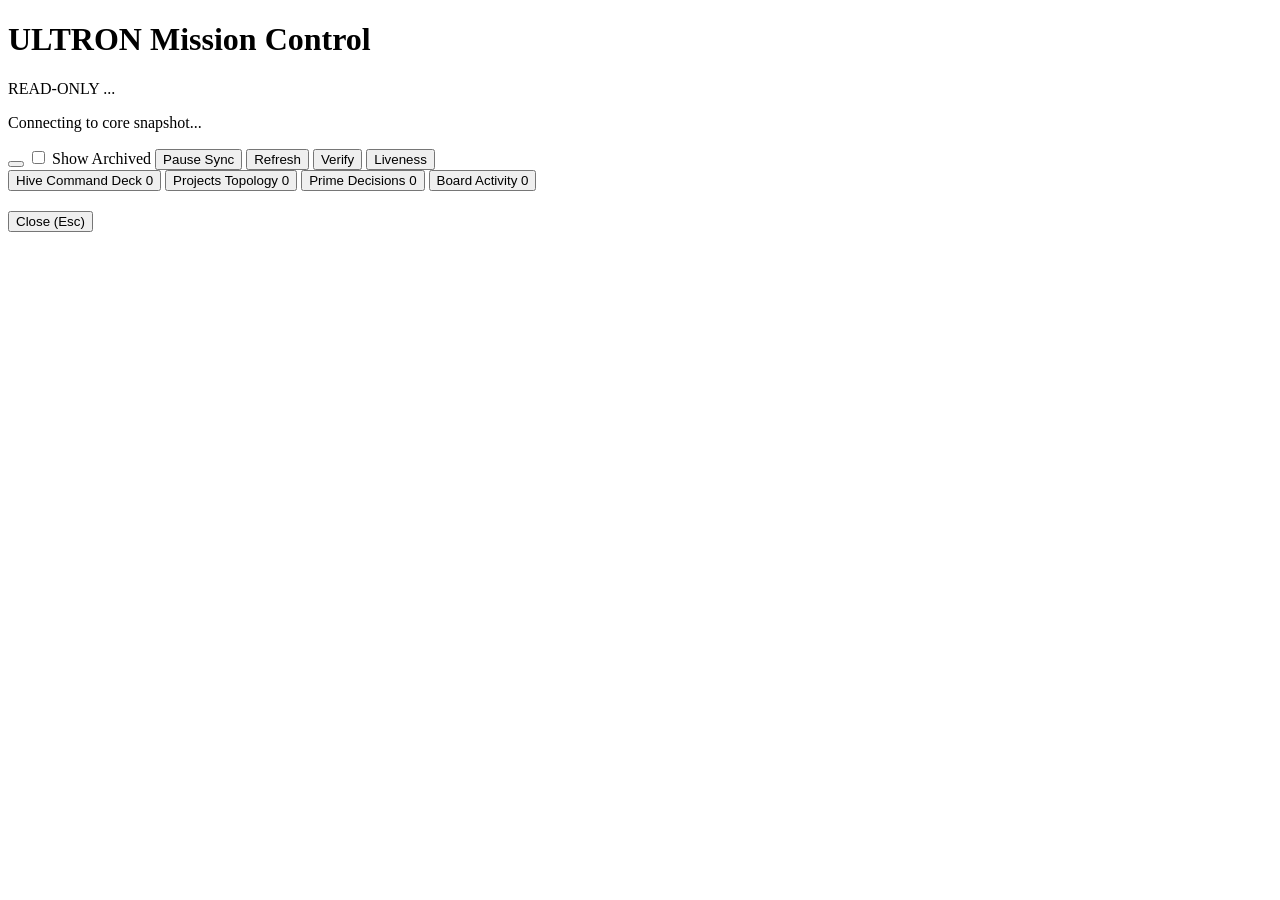
==== ultron/core/web/index.html @ a8af294d "feat(web): build Mission Control read-only SPA with pixel-art bot sprites" ====
<!DOCTYPE html>
<html lang="en">
  <head>
    <meta charset="utf-8" />
    <meta name="viewport" content="width=device-width, initial-scale=1.0" />
    <title>ULTRON Mission Control — Read-Only Hive Visualizer</title>
    <link rel="stylesheet" href="/assets/tokens.css" />
    <link rel="stylesheet" href="/assets/styles.css" />
    <script defer src="/assets/sprites.js"></script>
    <script defer src="/assets/app.js"></script>
  </head>
  <body>
    <header class="topbar">
      <div class="topbar-left">
        <div id="prime-brand-sprite" class="brand-sprite-slot"></div>
        <div class="brand-meta">
          <div class="brand-title-row">
            <h1 class="brand-title">ULTRON Mission Control</h1>
            <span class="badge badge-ro">READ-ONLY</span>
            <span id="repo-badge" class="badge badge-repo">...</span>
          </div>
          <p class="brand-sub" id="sync-status-line">Connecting to core snapshot...</p>
        </div>
      </div>

      <div class="topbar-actions">
        <button id="pending-pill" class="pill-btn pill-warn hidden" type="button" title="Jump to pending autonomous Prime Decisions"></button>

        <label class="toggle-chip" for="toggle-archived">
          <input id="toggle-archived" type="checkbox" />
          <span>Show Archived</span>
        </label>

        <button id="btn-pause" class="btn btn-ghost" type="button">Pause Sync</button>
        <button id="btn-refresh" class="btn btn-ghost" type="button">Refresh</button>
        <button id="btn-verify" class="btn btn-secondary" type="button">Verify</button>
        <button id="btn-liveness" class="btn btn-secondary" type="button">Liveness</button>
      </div>
    </header>

    <section id="diag-banner" class="diag-banner hidden" aria-live="polite"></section>

    <section id="stats-strip" class="stats-strip" aria-label="System Telemetry"></section>

    <nav class="tabbar" role="tablist" aria-label="Mission Control Views">
      <button class="tab-btn active" data-tab="hive" role="tab" aria-selected="true" type="button">
        Hive Command Deck <span class="tab-count" id="count-hive">0</span>
      </button>
      <button class="tab-btn" data-tab="projects" role="tab" aria-selected="false" type="button">
        Projects Topology <span class="tab-count" id="count-projects">0</span>
      </button>
      <button class="tab-btn" data-tab="decisions" role="tab" aria-selected="false" type="button">
        Prime Decisions <span class="tab-count" id="count-decisions">0</span>
      </button>
      <button class="tab-btn" data-tab="board" role="tab" aria-selected="false" type="button">
        Board Activity <span class="tab-count" id="count-board">0</span>
      </button>
    </nav>

    <main id="main-view" class="main-view"></main>

    <div id="drawer-backdrop" class="drawer-backdrop hidden"></div>
    <aside id="inspector-drawer" class="drawer hidden" aria-label="Inspector Drawer">
      <div class="drawer-header">
        <div>
          <div id="drawer-kicker" class="drawer-kicker"></div>
          <h2 id="drawer-title" class="drawer-title"></h2>
        </div>
        <button id="drawer-close" class="btn btn-ghost" type="button" aria-label="Close Inspector">Close (Esc)</button>
      </div>
      <div id="drawer-body" class="drawer-body"></div>
    </aside>

    <div id="toast" class="toast hidden" role="status" aria-live="polite"></div>
  </body>
</html>
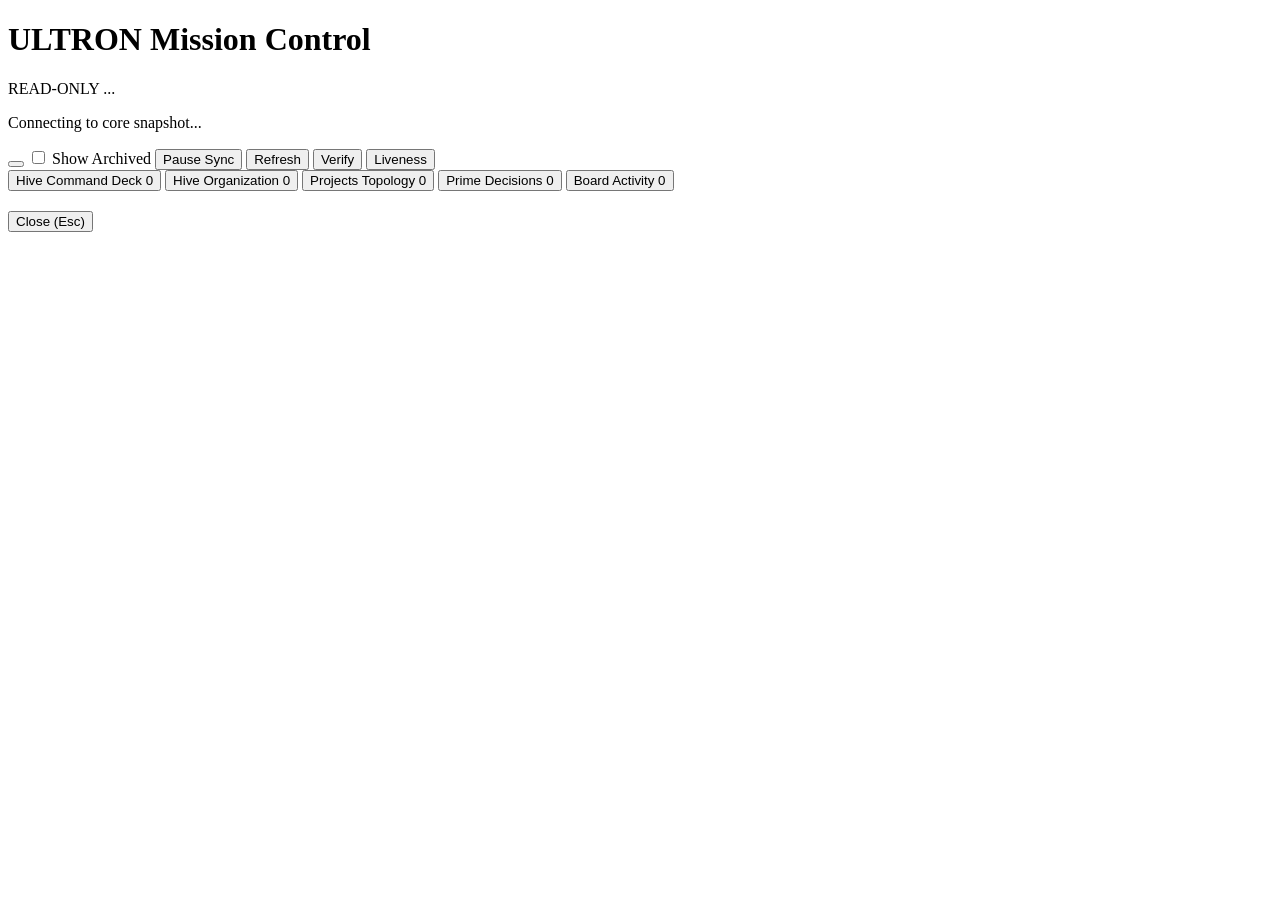
==== commit cb523098: "feat(web): add interactive Hive Organization SVG org-chart view" ====
--- a/ultron/core/web/index.html
+++ b/ultron/core/web/index.html
@@ -46,6 +46,9 @@
       <button class="tab-btn active" data-tab="hive" role="tab" aria-selected="true" type="button">
         Hive Command Deck <span class="tab-count" id="count-hive">0</span>
       </button>
+      <button class="tab-btn" data-tab="org" role="tab" aria-selected="false" type="button">
+        Hive Organization <span class="tab-count" id="count-org">0</span>
+      </button>
       <button class="tab-btn" data-tab="projects" role="tab" aria-selected="false" type="button">
         Projects Topology <span class="tab-count" id="count-projects">0</span>
       </button>
